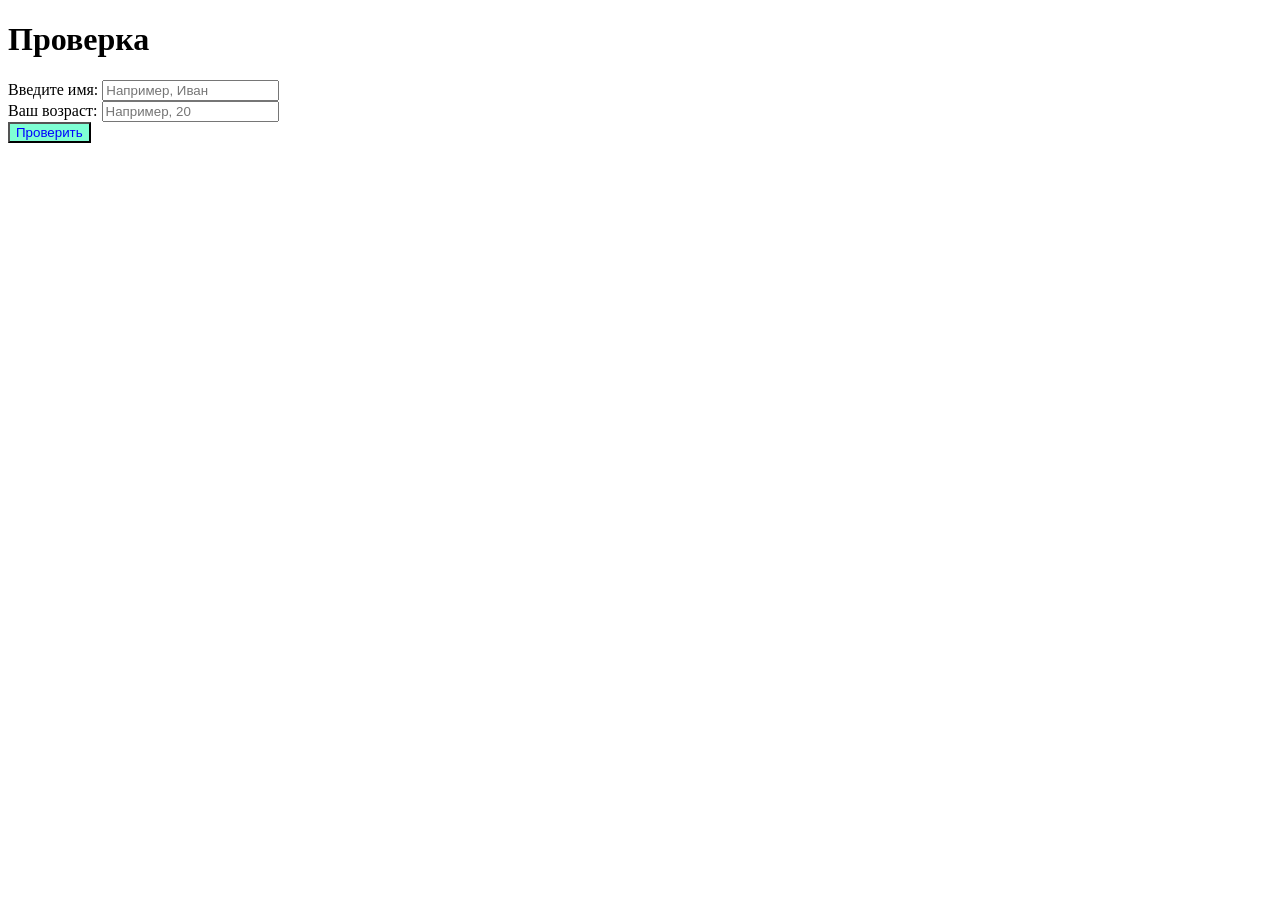
==== index.html @ 8a5b3573 "commit" ====
<!DOCTYPE html>
<html lang="en">
<head>
    <meta charset="UTF-8">
    <meta name="viewport" content="width=device-width, initial-scale=1.0">
    <title>Document</title>
   <link rel="stylesheet" href="style.css">
</head>
<body>
    <h1>Проверка</h1>
    <form id="greetForm">
        <div>
            <label for="nameInput">Введите имя: </label>
            <input type="text" id="nameInput" name="nameInput" placeholder="Например, Иван">
        </div>
        <div>
            <label for="ageInput">Ваш возраст: </label>
            <input type="text" id="ageInput" name="age" placeholder="Например, 20">
        </div>
        <button type="submit">Проверить</button>
    </form>
    <div id="errorBox" class="error"></div>
    <div id="resultBox" class="result" hidden></div>
    <script src="func.js"></script>
</body>
</html>
---- style.css ----
button[type="submit"]{
    background-color: aquamarine;
    color: blue;
}
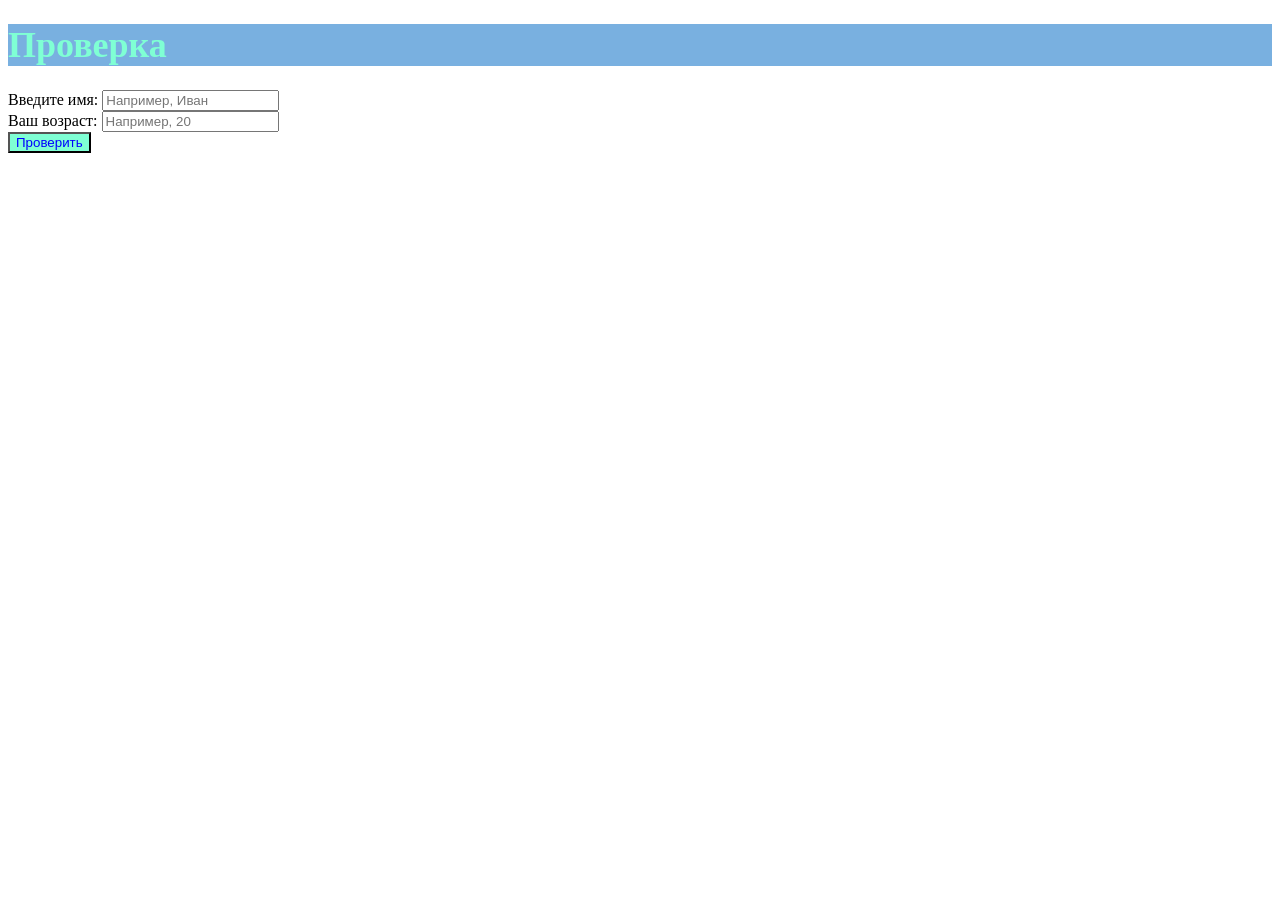
==== commit 978bce07: "XandYrnd" ====
--- a/index.html
+++ b/index.html
@@ -21,6 +21,6 @@
     </form>
     <div id="errorBox" class="error"></div>
     <div id="resultBox" class="result" hidden></div>
-    <script src="func.js"></script>
+   <script src="func.js"></script>
 </body>
 </html>
--- a/style.css
+++ b/style.css
@@ -1,4 +1,22 @@
+h1 {
+    font-size: 36px;
+    text-align: left;
+    color: aquamarine;
+    background-color: rgb(121, 176, 224);
+}
 button[type="submit"]{
     background-color: aquamarine;
     color: blue;
+}
+h3 {
+    background-color: aquamarine;
+    margin: 20px;
+    padding: 15px;
+    display: flex;
+    justify-content: center; 
+    align-items: center;
+}
+#colorist {
+    background-color: aquamarine;
+    color: blue;
 }
